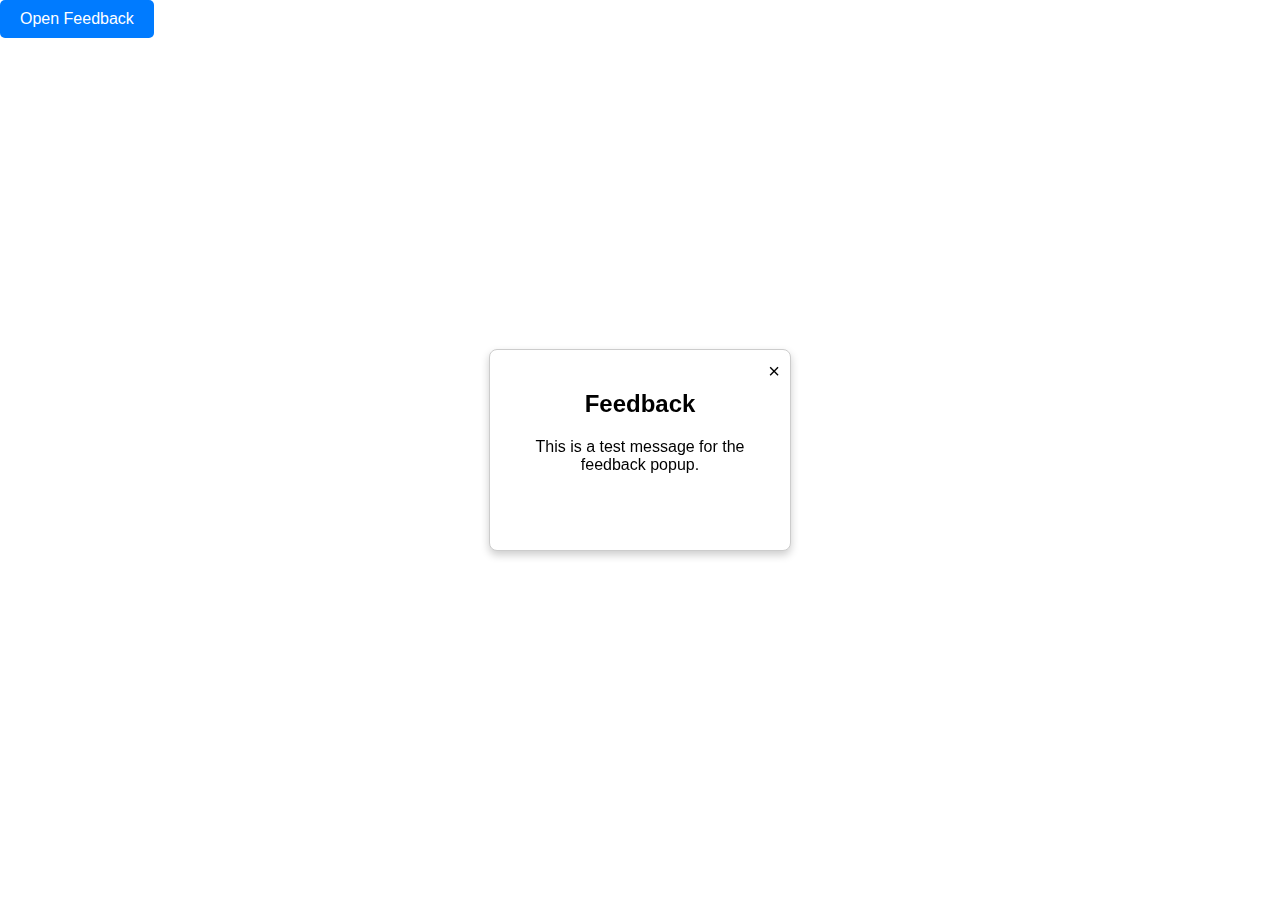
==== embed-button.html @ 80af4183 "Add files via upload" ====
<!DOCTYPE html>
<html lang="en">
  <head>
    <meta charset="UTF-8" />
    <meta name="viewport" content="width=device-width, initial-scale=1.0" />
    <title>Feedback Widget</title>
    <link rel="stylesheet" type="text/css" href="embed-button.css" />
  </head>
  <body>
    <!-- Feedback Button -->
    <button id="feedback-button">Open Feedback</button>

    <!-- Feedback Popup -->
    <div id="feedback-popup" class="hidden">
      <div class="popup-content">
        <span id="close-popup" class="close-btn">&times;</span>
        <h2>Feedback</h2>
        <p>This is a test message for the feedback popup.</p>
      </div>
    </div>

    <script src="embed-button.js"></script>
  </body>
</html>
---- embed-button.css ----
/* Basic reset */
body {
  margin: 0;
  padding: 0;
  font-family: Arial, sans-serif;
}

/* Styles for the feedback button */
#feedback-button {
  background-color: #007bff;
  color: white;
  border: none;
  border-radius: 5px;
  padding: 10px 20px;
  cursor: pointer;
  font-size: 16px;
}

#feedback-button:hover {
  background-color: #0056b3;
}

/* Styles for the feedback popup */
#feedback-popup {
  position: fixed;
  top: 50%;
  left: 50%;
  transform: translate(-50%, -50%);
  width: 300px;
  height: 200px;
  background-color: #fff;
  border: 1px solid #ccc;
  border-radius: 8px;
  box-shadow: 0 4px 8px rgba(0, 0, 0, 0.2);
  z-index: 1000;
  display: flex;
  flex-direction: column;
  justify-content: center;
  align-items: center;
}

.popup-content {
  padding: 20px;
  text-align: center;
  width: 100%;
  height: 100%;
  box-sizing: border-box;
  position: relative;
}

.close-btn {
  position: absolute;
  top: 10px;
  right: 10px;
  font-size: 20px;
  cursor: pointer;
}

.hidden {
  display: none;
}
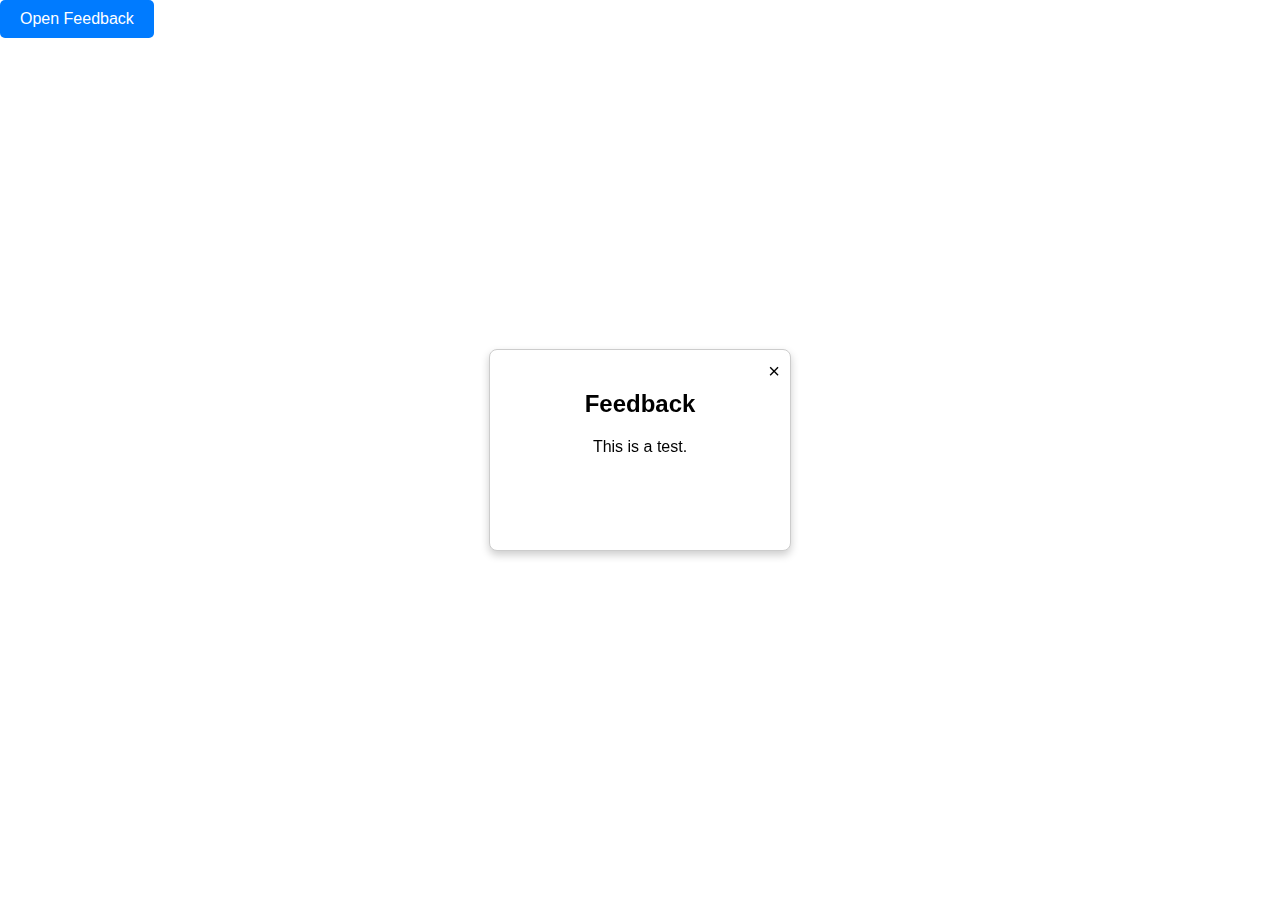
==== commit 5a9c4944: "Update embed-button.html" ====
--- a/embed-button.html
+++ b/embed-button.html
@@ -15,7 +15,7 @@
       <div class="popup-content">
         <span id="close-popup" class="close-btn">&times;</span>
         <h2>Feedback</h2>
-        <p>This is a test message for the feedback popup.</p>
+        <p>This is a test.</p>
       </div>
     </div>
 
